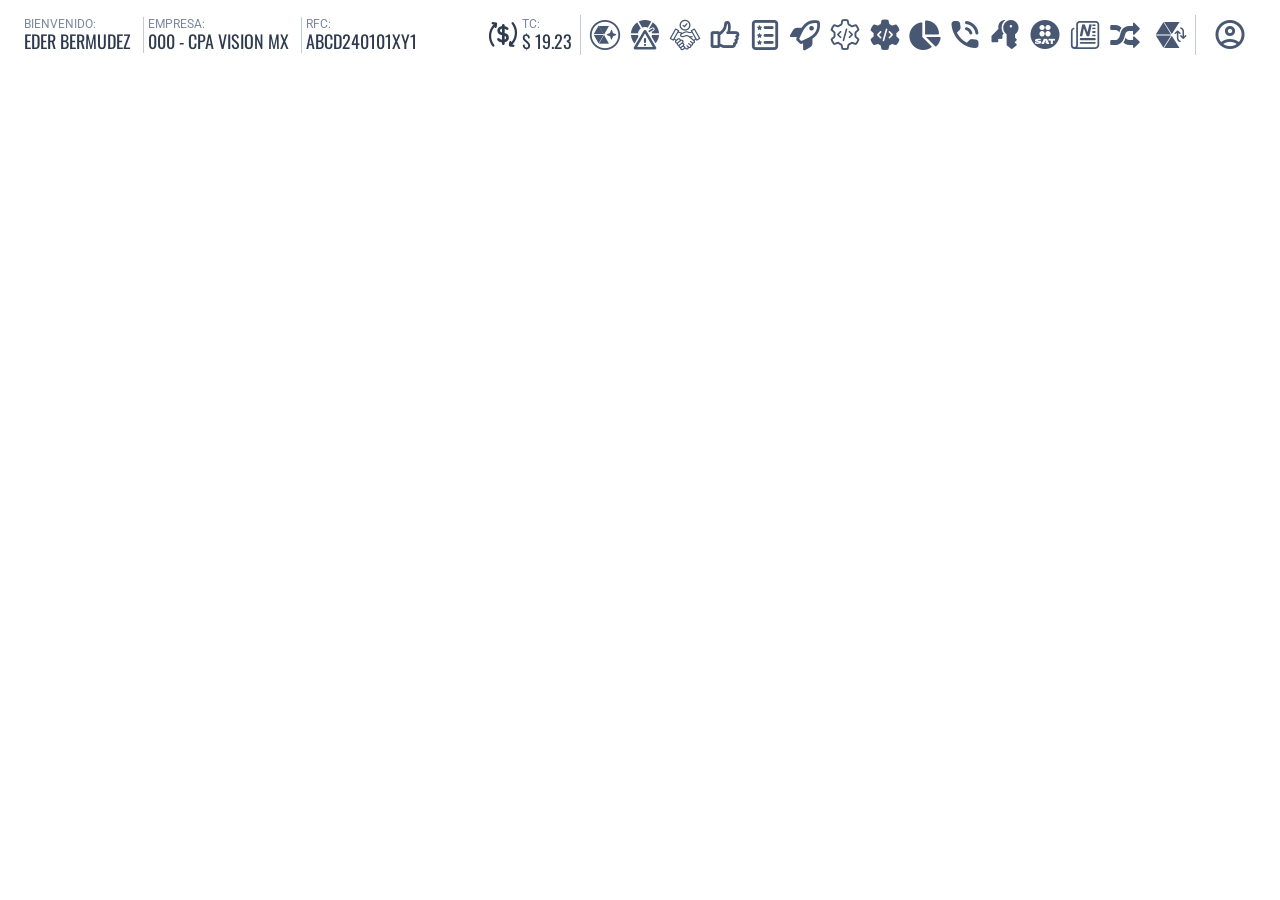
==== index.html @ dc3e8758 "Initial upload (excluding scss and zip)" ====
<!doctype html>
<html lang="es">

<head>
  <meta charset="UTF-8" />
  <meta name="viewport" content="width=device-width, initial-scale=1.0" />
  <meta name="author" content="Nombre del autor" />
  <meta name="copyright" content="CPA Vision" />

  <!-- Google Material Symbols  -->
  <link href="https://fonts.googleapis.com/css2?family=Material+Symbols+Outlined" rel="stylesheet" />

  <!-- CSS Boostrap 5.3.2  -->
  <!-- Version Web -->
  <!-- <link href="https://cdn.jsdelivr.net/npm/bootstrap@5.3.2/dist/css/bootstrap.min.css" rel="stylesheet"
    integrity="sha384-T3c6CoIi6uLrA9TneNEoa7RxnatzjcDSCmG1MXxSR1GAsXEV/Dwwykc2MPK8M2HN" crossorigin="anonymous"> -->
  <!-- Version Servidor -->
  <link href="./libs/bootstrap-5.3.3-dist/css/bootstrap.css" rel="stylesheet" />

  <!--  CPA CSS  -->
  <link href="./cpa-header.css" rel="stylesheet" />

  <title>Ejemplo HEADER</title>
</head>

<body class="mx-4">
  <header class="d-flex justify-content-between align-items-center">
    <div id="header-user" class="d-flex justify-content-start align-items-center">
      <div class="user-div">
        <div class="user-title">BIENVENIDO:</div>
        <div class="user-info">Eder Bermudez</div>
      </div>
      <div class="user-div">
        <div class="user-title">EMPRESA:</div>
        <div class="user-info">000 - CPA VISION MX</div>
      </div>
      <div class="user-div">
        <div class="user-title">RFC:</div>
        <div class="user-info">ABCD240101XY1</div>
      </div>
    </div>
    <div id="header-icons" class="d-flex">
      <div id="iconTipoCambio" class="d-flex align-items-center line-right">
        <i class="cpa-header-tipodecambio"></i>
        <div class="ps-1">
          <div class="user-title">TC:</div>
          <div class="user-info">$ 19.23</div>
        </div>
      </div>
      <button type="button" data-bs-toggle="tooltip" data-bs-placement="bottom" title="CPA IA">
        <i class="cpa-header-ia"></i>
      </button>
      <button type="button" data-bs-toggle="tooltip" data-bs-placement="bottom" title="Ver Tablero de Riesgos">
        <i class="cpa-header-riesgos"></i>
      </button>
      <button type="button" data-bs-toggle="tooltip" data-bs-placement="bottom" title="Ir a onBoarding">
        <i class="cpa-header-onboarding"></i>
      </button>
      <button type="button" data-bs-toggle="tooltip" data-bs-placement="bottom" title="Valorar Funcionalidad">
        <i class="cpa-header-valorar"></i>
      </button>
      <button type="button" data-bs-toggle="tooltip" data-bs-placement="bottom" title="Nueva Funcionalidad">
        <i class="cpa-header-funcionalidades"></i>
      </button>
      <button type="button" data-bs-toggle="tooltip" data-bs-placement="bottom" title="Lista de Funcionalidades">
        <i class="cpa-header-funcionalidesnew"></i>
      </button>
      <button type="button" data-bs-toggle="tooltip" data-bs-placement="bottom" title="Activar Ambiente de Pruebas">
        <i class="cpa-header-devoff"></i>
      </button>
      <button type="button" data-bs-toggle="tooltip" data-bs-placement="bottom" title="Deshactivar Ambiente de Pruebas">
        <i class="cpa-header-devon"></i>
      </button>
      <button type="button" data-bs-toggle="tooltip" data-bs-placement="bottom" title="Ir a Tablero">
        <i class="cpa-header-tablero"></i>
      </button>
      <button type="button" data-bs-toggle="tooltip" data-bs-placement="bottom" title="Atención a Clientes">
        <i class="cpa-header-contacto"></i>
      </button>
      <button type="button" data-bs-toggle="tooltip" data-bs-placement="bottom" title="Estatus FIEL y CIEC">
        <i class="cpa-header-llaves"></i>
      </button>
      <button type="button" data-bs-toggle="tooltip" data-bs-placement="bottom" title="Estatus Servicios del SAT">
        <i class="cpa-header-sat"></i>
      </button>
      <button type="button" data-bs-toggle="tooltip" data-bs-placement="bottom" title="Conoce CPA News">
        <i class="cpa-header-cpanews"></i>
      </button>
      <button type="button" data-bs-toggle="tooltip" data-bs-placement="bottom" title="Cambiar Empresa">
        <i class="cpa-header-cambiarempresa"></i>
      </button>

      <div class="dropdown">
        <button onclick="" class="line-right" type="button" data-bs-toggle="dropdown" aria-expanded="false">
          <i class="cpa-header-cambiarproductos"></i>
        </button>

        <div id="user-cambiarproductos" class="dropdown-menu shadow-sm p-3">
          <div class="row row-cols-3 g-2 m-0">
            <div class="col text-center div-producto prod-active">
              <a href="#" class="dropdown-item p-2 d-flex flex-column align-items-center">
                <img src="productos-cpa/icono-facreview.png" class="img-producto mb-2" alt="FacReview" />
                <span class="nombre-producto text-truncate d-inline-block w-100">FacReview</span>
              </a>
            </div>

            <div class="col text-center div-producto prod-disabled">
              <a href="#" class="dropdown-item p-2 d-flex flex-column align-items-center">
                <img src="productos-cpa/icono-nomreview.png" class="img-producto mb-2" alt="NomReview" />
                <span class="nombre-producto text-truncate d-inline-block w-100">NomReview</span>
              </a>
            </div>

            <div class="col text-center div-producto prod-active">
              <a href="#" class="dropdown-item p-2 d-flex flex-column align-items-center">
                <img src="productos-cpa/icono-respond.png" class="img-producto mb-2" alt="Respond" />
                <span class="nombre-producto text-truncate d-inline-block w-100">Respond</span>
              </a>
            </div>

            <div class="col text-center div-producto prod-active">
              <a href="#" class="dropdown-item p-2 d-flex flex-column align-items-center">
                <img src="productos-cpa/icono-tax.png" class="img-producto mb-2" alt="CPA TAX" />
                <span class="nombre-producto text-truncate d-inline-block w-100">CPA TAX</span>
              </a>
            </div>

            <div class="col text-center div-producto prod-active">
              <a href="#" class="dropdown-item p-2 d-flex flex-column align-items-center">
                <img src="productos-cpa/icono-supply.png" class="img-producto mb-2" alt="CPA Supply" />
                <span class="nombre-producto text-truncate d-inline-block w-100">CPA Supply</span>
              </a>
            </div>

            <div class="col text-center div-producto prod-active">
              <a href="#" class="dropdown-item p-2 d-flex flex-column align-items-center">
                <img src="productos-cpa/icono-bank.png" class="img-producto mb-2" alt="CPA Bank" />
                <span class="nombre-producto text-truncate d-inline-block w-100">CPA Bank</span>
              </a>
            </div>

            <div class="col text-center div-producto prod-active">
              <a href="#" class="dropdown-item p-2 d-flex flex-column align-items-center">
                <img src="productos-cpa/icono-invoice.png" class="img-producto mb-2" alt="CPA Invoice" />
                <span class="nombre-producto text-truncate d-inline-block w-100">CPA Invoice</span>
              </a>
            </div>

            <div class="col text-center div-producto prod-active">
              <a href="#" class="dropdown-item p-2 d-flex flex-column align-items-center">
                <img src="productos-cpa/icono-risk.png" class="img-producto mb-2" alt="CPA Risk" />
                <span class="nombre-producto text-truncate d-inline-block w-100">CPA Risk</span>
              </a>
            </div>

            <div class="col text-center div-producto prod-active">
              <a href="#" class="dropdown-item p-2 d-flex flex-column align-items-center">
                <img src="productos-cpa/icono-travel.png" class="img-producto mb-2" alt="CPA Travel" />
                <span class="nombre-producto text-truncate d-inline-block w-100">CPA Travel</span>
              </a>
            </div>

            <div class="col text-center div-producto prod-active">
              <a href="#" class="dropdown-item p-2 d-flex flex-column align-items-center">
                <img src="productos-cpa/icono-convertion.png" class="img-producto mb-2" alt="CPA Conversion" />
                <span class="nombre-producto text-truncate d-inline-block w-100">CPA Conversion</span>
              </a>
            </div>

            <div class="col text-center div-producto prod-active prod-disabled">
              <a href="#" class="dropdown-item p-2 d-flex flex-column align-items-center">
                <img src="productos-cpa/icono-capital.png" class="img-producto mb-2" alt="CPA Capital" />
                <span class="nombre-producto text-truncate d-inline-block w-100">CPA Capital</span>
              </a>
            </div>

            <div class="col text-center div-producto prod-active prod-disabled">
              <a href="#" class="dropdown-item p-2 d-flex flex-column align-items-center">
                <img src="productos-cpa/icono-inbox.png" class="img-producto mb-2" alt="CPA Inbox" />
                <span class="nombre-producto text-truncate d-inline-block w-100">CPA Inbox</span>
              </a>
            </div>

            <div class="col text-center div-producto prod-active">
              <a href="#" class="dropdown-item p-2 d-flex flex-column align-items-center">
                <img src="productos-cpa/icono-cyt.png" class="img-producto mb-2" alt="CPA Customs & Trade" />
                <span class="nombre-producto text-truncate d-inline-block w-100">CPA Customs & Trade</span>
              </a>
            </div>

            <div class="col text-center div-producto prod-active prod-disabled">
              <a href="#" class="dropdown-item p-2 d-flex flex-column align-items-center">
                <img src="productos-cpa/icono-financials.png" class="img-producto mb-2" alt="CPA Financials" />
                <span class="nombre-producto text-truncate d-inline-block w-100">CPA Financials</span>
              </a>
            </div>

            <div class="col text-center div-producto prod-active">
              <a href="#" class="dropdown-item p-2 d-flex flex-column align-items-center">
                <img src="productos-cpa/icono-repse.png" class="img-producto mb-2" alt="CPA REPSE" />
                <span class="nombre-producto text-truncate d-inline-block w-100">CPA REPSE</span>
              </a>
            </div>

            <div class="col text-center div-producto prod-active">
              <a href="#" class="dropdown-item p-2 d-flex flex-column align-items-center">
                <img src="productos-cpa/icono-link.png" class="img-producto mb-2" alt="CPA Link" />
                <span class="nombre-producto text-truncate d-inline-block w-100">CPA Link</span>
              </a>
            </div>

            <div class="col text-center div-producto prod-active">
              <a href="#" class="dropdown-item p-2 d-flex flex-column align-items-center">
                <img src="productos-cpa/icono-process.png" class="img-producto mb-2" alt="CPA Process" />
                <span class="nombre-producto text-truncate d-inline-block w-100">CPA Process</span>
              </a>
            </div>

            <div class="col text-center div-producto prod-active">
              <a href="#" class="dropdown-item p-2 d-flex flex-column align-items-center">
                <img src="productos-cpa/icono-access.png" class="img-producto mb-2" alt="CPA Access" />
                <span class="nombre-producto text-truncate d-inline-block w-100">CPA Access New</span>
              </a>
            </div>
          </div>
        </div>
      </div>

      <div class="dropdown">
        <button type="button" data-bs-toggle="dropdown" aria-expanded="false">
          <i class="cpa-header-usuario"></i>
        </button>

        <div id="user-menu" class="dropdown-menu shadow-sm">
          <p class="usuario-emp">2062 - GRUPO JUMEX</p>
          <img class="usuario-img my-2 d-block mx-auto" src="./img-clientes/cliente_1.jpg" alt="Logotipo de Empresa" />
          <p class="usuario-nombre">Eder Bermudez</p>
          <p class="usuario-posicion">Gerente de Operaciones</p>
          <p class="usuario-tel">+52 5512 3456</p>
          <p class="usuario-mail">federico.bermudez@cpavs.mx</p>
          <p class="usuario-perfil">Perfil de Administrador</p>
          <ul class="usuario-nav mt-2 mb-0">
            <li>
              <a class="dropdown-item" href="#"><i class="cpa-header-usuario"></i>Mi Perfil</a>
            </li>
            <li>
              <a class="dropdown-item" href="#"><i class="cpa-header-calendario"></i>Calendario</a>
            </li>
            <li>
              <a class="dropdown-item" href="#"><i class="cpa-header-notif"></i>Notificaciones</a>
            </li>
            <li>
              <a class="dropdown-item" href="#"><i class="cpa-header-capacitacion"></i>Capacitaciones</a>
            </li>
            <li>
              <a class="dropdown-item" href="#"><i class="cpa-header-manuales"></i>Manual de Usuario</a>
            </li>
            <li>
              <a class="dropdown-item" href="#"><i class="cpa-header-videos"></i>Videos</a>
            </li>
            <li>
              <a class="dropdown-item" href="#"><i class="cpa-header-ayuda"></i>Ayuda</a>
            </li>
            <li>
              <a class="dropdown-item" href="#"><i class="cpa-header-log"></i>Registros de Actividad</a>
            </li>
            <li>
              <a class="dropdown-item" href="#"><i class="cpa-header-cerrarsesion"></i>Cerrar Sesión</a>
            </li>
          </ul>
          <div class="d-flex mt-2">
            <p class="text-nowrap usuario-ultimo me-2">Ultimo acceso:</p>
            <p class="usuario-acceso">
              02 de agosto de 2024 10:18 hrs a través de Google Chrome
            </p>
          </div>
        </div>
      </div>
    </div>
  </header>
  <!-- FIN HEADER -->

  <!-- JS Bootstrap bundle -->
  <script src="https://cdn.jsdelivr.net/npm/bootstrap@5.3.3/dist/js/bootstrap.bundle.min.js"
    integrity="sha384-YvpcrYf0tY3lHB60NNkmXc5s9fDVZLESaAA55NDzOxhy9GkcIdslK1eN7N6jIeHz" crossorigin="anonymous">
  </script>

  <script>
    // Activar todos los tooltips de la página
    const tooltipTriggerList = document.querySelectorAll('[data-bs-toggle="tooltip"]');
    const tooltipList = [...tooltipTriggerList].map(tooltipTriggerEl => {
      return new bootstrap.Tooltip(tooltipTriggerEl, {
        trigger: 'hover' // <--- Esto evita que se quede pegado al hacer clic
      });
    });
  </script>
</body>

</html>
---- cpa-header.css ----
@charset "UTF-8";
/* DOCUMENTO CSS PRINCIPAL                             */
/* Desarrollado para: CPA VISION                       */
/* Producto: Nuevo Front Productos CPA                 */
/* Autor: Eder Bermudez                                */
/* Fecha: OCTUBRE 2024                                 */
/* Nota: Clases nuevas y modificaci{on de Boostrap 5.3 */
/* * *  MODIFICACION BOOSTRAP 5.3 * * */
/* -- TABLA DE CONTENIDOS ------------------------
*     1. TIPOGRAFIAS
*       1.1 Google Fonts
*       1.2 CPA Social Media Icons
*       1.3 CPA Header Icons
*       1.4 CPA File Extensions Icons
*     2. VARIABLES
*       2.1 Root
*       2.2 SCSS
*     3. PLANTILLA
*       3.1 HTML
*       3.1 Titulos
*     4. TEXTOS
*     5. BOTONES
*     6. FORMULARIO
----------------------------------------------- */
/* #### 1. TIPOGRAFIAS ################ */
/* -------- 1.1 Google Fonts -------- */
/* Roboto y Oswald */
@import url("https://fonts.googleapis.com/css2?family=Oswald:wght@200..700&family=Roboto:ital,wght@0,100;0,300;0,400;0,500;0,700;0,900;1,100;1,300;1,400;1,500;1,700;1,900&display=swap");
/* -------- 1.2 CPA Social Media Icons Font -------- */
/* -------- 1.3 CPA Header Icons -------- */
@import url("./libs/icons-cpa-headers/css/cpa-headers.css");
/* -------- 1.4 CPA File Extensions Icons -------- */
@import url("./libs/icons-cpa-files/css/cpa-files.css");
/* #### 2. VARIABLES ################ */
/* -------- 2.1 Root -------- */
:root {
  --color-primary-primary: #1f4fb2;
  --color-primary-hover: #003491;
  --color-primary-alpha: rgba(31, 79, 178, 0.1);
  --color-primary-50: #e6e9f5;
  --color-primary-100: #c0c9e8;
  --color-primary-200: #97a6d8;
  --color-primary-300: #6c84c8;
  --color-primary-400: #4a69bd;
  --color-primary-600: #1747a8;
  --color-primary-700: #043e9d;
  --color-primary-900: #00237c;
  --color-secondary-secondary: #68768a;
  --color-secondary-hover: #3a424d;
  --color-secondary-alpha: rgba(104, 118, 138, 0.1);
  --color-secondary-50: #edeef0;
  --color-secondary-100: #d1d6db;
  --color-secondary-200: #b3bac4;
  --color-secondary-300: #959fad;
  --color-secondary-400: #7e8a9b;
  --color-secondary-600: #5b6879;
  --color-secondary-700: #4a5463;
  --color-secondary-900: #282e36;
  --color-success-success: #32ae27;
  --color-success-hover: #007c00;
  --color-success-alpha: rgba(50, 174, 39, 0.1);
  --color-success-50: #e7f5e5;
  --color-success-100: #c5e6c0;
  --color-success-200: #9fd698;
  --color-success-300: #76c66d;
  --color-success-400: #56ba4c;
  --color-success-600: #279f1e;
  --color-success-700: #178d10;
  --color-success-900: #005e00;
  --color-danger-danger: #e74d3c;
  --color-danger-hover: #b9352e;
  --color-danger-alpha: rgba(231, 77, 60, 0.1);
  --color-danger-50: #fdebee;
  --color-danger-100: #faced2;
  --color-danger-200: #e79c9b;
  --color-danger-300: #da7775;
  --color-danger-400: #e35a54;
  --color-danger-600: #d8443a;
  --color-danger-700: #c63b34;
  --color-danger-900: #a92d24;
  --color-warning-warning: #f4bc1b;
  --color-warning-hover: #f28d0f;
  --color-warning-alpha: rgba(244, 188, 27, 0.1);
  --color-warning-50: #fff8e1;
  --color-warning-100: #fbeab4;
  --color-warning-200: #f9dd83;
  --color-warning-300: #f7d153;
  --color-warning-400: #f5c630;
  --color-warning-600: #f3af15;
  --color-warning-700: #f39d12;
  --color-warning-900: #f16f0b;
  --color-info-info: #38a6ea;
  --color-info-hover: #2b75b3;
  --color-info-alpha: rgba(56, 166, 234, 0.1);
  --color-info-50: #e2f5fd;
  --color-info-100: #b6e4fa;
  --color-info-200: #87d2f6;
  --color-info-300: #5dc0f0;
  --color-info-400: #45b3ee;
  --color-info-600: #3498db;
  --color-info-700: #2f85c7;
  --color-info-900: #235590;
  --color-dark-alpha: rgba(53, 62, 78, 0.1);
  --color-dark-50: #ebedf6;
  --color-dark-100: #cdd4e0;
  --color-dark-200: #afb7c7;
  --color-dark-300: #909baf;
  --color-dark-400: #7a859c;
  --color-dark-500: #63718b;
  --color-dark-600: #56637a;
  --color-dark-700: #455064;
  --color-dark-800: #353e4e;
  --color-dark-900: #232a37;
  --color-ligth-alpha: rgba(244, 245, 248, 0.1);
  --color-ligth-50: #f9fafd;
  --color-ligth-100: #f4f5f8;
  --color-ligth-200: #edeef1;
  --color-ligth-300: #dfe0e3;
  --color-ligth-400: #bcbdc0;
  --color-ligth-500: #9d9ea1;
  --color-ligth-600: #747578;
  --color-ligth-700: #606164;
  --color-ligth-800: #414244;
  --color-ligth-900: #202123;
  --color-shadow-05: rgba(0, 0, 0, 0.05);
  --color-shadow-10: rgba(0, 0, 0, 0.1);
  --color-shadow-20: rgba(0, 0, 0, 0.2);
  --color-shadow-30: rgba(0, 0, 0, 0.3);
  --color-shadow-40: rgba(0, 0, 0, 0.4);
  --color-shadow-50: rgba(0, 0, 0, 0.5);
  --color-shadow-60: rgba(0, 0, 0, 0.6);
  --color-shadow-70: rgba(0, 0, 0, 0.7);
  --color-shadow-90: rgba(0, 0, 0, 0.9);
  --color-estatus-correcto: #84cc16;
  --color-estatus-error: #dc2626;
  --color-estatus-entregado: #2563eb;
  --color-estatus-pendiente: #06b6d4;
  --color-estatus-procesando: #f97316;
  --color-estatus-calificar: #f59e0b;
  --color-estatus-correcto-100: #d9f99d;
  --color-estatus-correcto-200: #bef264;
  --color-estatus-correcto-400: #4d7c0f;
  --color-estatus-error-100: #fecaca;
  --color-estatus-error-200: #f87171;
  --color-estatus-error-400: #991b1b;
  --color-estatus-entregado-100: #bfdbfe;
  --color-estatus-entregado-200: #60a5fa;
  --color-estatus-entregado-400: #1e40af;
  --color-estatus-pendiente-100: #a5f3fc;
  --color-estatus-pendiente-200: #22d3ee;
  --color-estatus-pendiente-400: #0891b2;
  --color-estatus-procesando-100: #ffedd5;
  --color-estatus-procesando-200: #fdba74;
  --color-estatus-procesando-400: #c2410c;
  --color-estatus-calificar-100: #fef3c7;
  --color-estatus-calificar-200: #fbbf24;
  --color-estatus-calificar-400: #d97706;
  --color-elementos-white: #ffffff;
  --color-elementos-025: #f4f5fa;
  --color-elementos-100: #c3cbd8;
  --color-elementos-50: #e7e9f3;
  --color-elementos-200: #9fa8b9;
  --color-elementos-400: #626f86;
  --color-elementos-500: #495872;
  --color-elementos-600: #3d4c63;
  --color-elementos-800: #1f2939;
  --color-elementos-300: #7b879c;
  --color-elementos-700: #2e3a4e;
  --color-elementos-900: #0e1623;
  --color-elementos-1000: #080d15;
  --bs-body-font-family:
    "Roboto", system-ui, -apple-system, "Segoe UI", "Helvetica Neue", "Noto Sans", "Liberation Sans", Arial, sans-serif;
  --cpa-font-titles: "Oswald", "Franklin Gothic Medium", "Arial Narrow", Arial, sans-serif;
  --cpa-icon-header: "cpa-icons";
  --cpa-icon-files: "cpa-files";
  --cpa-font-normal: 14px;
  --cpa-font-small: 12px;
  --cpa-font-xsmall: 9px;
  --bs-gutter-x: 16px;
  --bs-gutter-y: 16px;
}

/* --------  2.2 SCSS -------- */
/* #### 2. PLANTILLA ################ */
/* --------  3.1 HTML -------- */
*,
*::before,
*::after {
  box-sizing: border-box;
}

html {
  font-family: sans-serif;
  line-height: 1.2;
  font-size: 16px;
  -webkit-text-size-adjust: 100%;
  -webkit-tap-highlight-color: rgba(0, 0, 0, 0);
}

body {
  margin: 0;
  background-color: white;
  font-family: var(--bs-body-font-family);
  font-size: var(--cpa-font-normal);
  font-weight: 400;
  line-height: 1.2;
  color: var(--color-elementos-900);
  text-align: left;
}

.container {
  --bs-gutter-x: 16px;
  --bs-gutter-y: 16px;
}

.wrapper {
  height: 100%;
  width: 100%;
}

/* --------  3.2 Titulos -------- */
h1 {
  color: var(--color-elementos-900);
  font-family: var(--cpa-font-titles);
  font-size: 1.75rem;
  font-weight: 500;
  font-style: normal;
  line-height: 1 !important;
  text-transform: uppercase;
}

header {
  height: 70px;
  padding-top: 10px 0;
}
header .user-div {
  padding-left: calc(var(--bs-gutter-x) * 0.25);
  padding-right: calc(var(--bs-gutter-x) * 0.75);
  border-left: 1px solid var(--color-elementos-100);
}
header .user-div:first-child {
  padding-left: 0;
  border-left: 0;
}
header .user-title {
  color: var(--color-elementos-300);
  font-size: var(--cpa-font-small);
  text-transform: uppercase;
}
header .user-info {
  color: var(--color-elementos-700);
  font-family: var(--cpa-font-titles);
  font-size: 1.125rem;
  text-transform: uppercase;
}

#header-icons > * {
  padding-left: calc(var(--bs-gutter-x) * 0.25);
  padding-right: calc(var(--bs-gutter-x) * 0.25);
}
#header-icons button {
  background-color: transparent;
  border: 0;
  cursor: pointer;
  position: relative;
  outline: none;
}
#header-icons button i {
  font-size: 32px;
  transition: all 0.5s;
  color: var(--color-elementos-500);
  transition: all 0.4s cubic-bezier(0.175, 0.885, 0.32, 1.275);
  display: inline-block;
}
#header-icons button::after {
  content: "";
  position: absolute;
  bottom: 5px;
  left: 50%;
  transform: translateX(-50%) scale(0);
  width: 30px;
  height: 4px;
  background: radial-gradient(ellipse at center, rgba(0, 0, 0, 0.5) 0%, transparent 80%);
  border-radius: 50%;
  transition: all 0.4s ease;
  opacity: 0;
}
#header-icons button:hover i {
  color: var(--color-elementos-900);
  transform: translateY(-8px);
}
#header-icons button:hover::after {
  opacity: 1;
  transform: translateX(-50%) scale(1);
}
#header-icons button:active i {
  transform: translateY(-2px) scale(0.9);
  transition: all 0.1s;
}
#header-icons #iconTipoCambio i {
  font-size: 30px;
  color: var(--color-elementos-700);
}
#header-icons .line-right {
  margin-right: calc(var(--bs-gutter-x) * 0.25);
  padding-right: calc(var(--bs-gutter-x) * 0.5);
  border-right: 1px solid var(--color-elementos-100);
}

#user-menu {
  --userMenu-font-size: var(--cpa-font-small);
  width: 260px;
  background-color: var(--color-elementos-white);
  padding: calc(var(--bs-gutter-y) * 1) calc(var(--bs-gutter-x) * 1);
  border: 1px solid var(--color-elementos-100);
  text-align: center;
}
#user-menu img.usuario-img {
  width: 90px;
  height: 90px;
  border: 1px solid var(--color-elementos-100);
  border-radius: 50%;
  object-fit: cover;
}
#user-menu p {
  margin-bottom: 0.125rem;
  color: var(--color-elementos-500);
  font-size: var(--userMenu-font-size);
}
#user-menu p.usuario-emp {
  font-weight: 600;
  text-transform: uppercase;
}
#user-menu p.usuario-nombre {
  color: var(--color-elementos-900);
  font-weight: 500;
  font-size: var(--userMenu-font-size);
}
#user-menu .usuario-perfil {
  color: var(--color-primary-primary);
  font-weight: 400;
}
#user-menu .usuario-nav {
  list-style: none;
  text-align: left;
  padding: 0;
  border-top: 1px solid var(--color-elementos-100);
}
#user-menu .usuario-nav .dropdown-item {
  padding: 0 calc(var(--bs-gutter-x) * 0.5);
  height: 28px;
  display: flex;
  align-items: center;
  font-size: var(--userMenu-font-size);
  color: var(--color-elementos-700);
  border-bottom: 1px solid var(--color-elementos-100);
  background-repeat: no-repeat;
  background-size: 0 100%;
  background-position: 0 111%;
  transition: all 0.3s ease;
}
#user-menu .usuario-nav .dropdown-item:hover {
  background-image: linear-gradient(to bottom, var(--color-dark-100) 0%, var(--color-dark-100) 100%);
  background-size: 100% 100%;
}
#user-menu .usuario-nav .dropdown-item i {
  padding-right: calc(var(--bs-gutter-x) * 0.5);
  font-size: var(--userMenu-font-size);
}
#user-menu .usuario-nav .dropdown-item {
  padding: 0 calc(var(--bs-gutter-x) * 0.5);
  height: 28px;
  display: flex;
  align-items: center;
  font-size: var(--userMenu-font-size);
  color: var(--color-elementos-700);
  border-bottom: 1px solid var(--color-elementos-100);
  background-image: linear-gradient(to bottom, var(--color-dark-100), var(--color-dark-100));
  background-repeat: no-repeat;
  background-size: 0% 100%;
  background-position: left bottom;
  transition: background-size 0.3s ease, color 0.3s ease;
}
#user-menu .usuario-nav .dropdown-item:hover {
  background-size: 100% 100%;
  color: var(--color-elementos-900);
}
#user-menu .usuario-nav .dropdown-item i {
  padding-right: calc(var(--bs-gutter-x) * 0.5);
  font-size: var(--userMenu-font-size);
}
#user-menu .usuario-ultimo {
  font-style: italic;
}
#user-menu .usuario-acceso {
  text-align: left;
}

#user-cambiarproductos {
  width: 320px;
  background-color: var(--color-elementos-white);
  padding: 0.5rem !important;
  border: 1px solid var(--color-elementos-100);
  text-align: center;
}
#user-cambiarproductos .div-producto {
  margin: 0;
}
#user-cambiarproductos .div-producto .dropdown-item {
  border-radius: 6px;
  background-image: radial-gradient(circle, var(--color-dark-100) 0%, var(--color-dark-100) 100%);
  background-repeat: no-repeat;
  background-position: center;
  background-size: 0% 0%;
  transition: background-size 0.5s ease-out, color 0.3s ease;
}
#user-cambiarproductos .div-producto .dropdown-item:hover, #user-cambiarproductos .div-producto .dropdown-item:focus {
  background-size: 150% 150%;
  color: var(--color-elementos-900);
}
#user-cambiarproductos .div-producto .dropdown-item:hover .img-producto, #user-cambiarproductos .div-producto .dropdown-item:focus .img-producto {
  transform: scale(1.18);
}
#user-cambiarproductos .div-producto .dropdown-item:hover .nombre-producto, #user-cambiarproductos .div-producto .dropdown-item:focus .nombre-producto {
  color: var(--color-elementos-800);
}
#user-cambiarproductos .div-producto .img-producto {
  width: 34px;
  height: 34px;
  transition: transform 0.3s ease, filter 0.3s ease;
  object-fit: contain;
}
#user-cambiarproductos .div-producto .nombre-producto {
  font-size: var(--cpa-font-small);
  font-weight: 600;
  color: var(--color-elementos-500);
  transition: all 0.3s ease;
}
#user-cambiarproductos .div-producto.prod-disabled {
  pointer-events: none;
}
#user-cambiarproductos .div-producto.prod-disabled .img-producto {
  filter: grayscale(100%);
  opacity: 0.5;
}
#user-cambiarproductos .div-producto.prod-disabled .nombre-producto {
  color: var(--color-elementos-300);
}

.logoCPA img {
  height: 50px;
  width: auto;
}

/* ----  Acordeón Seleccionar empresa --- */
#select-empresa #filtros-empresa .form-control,
#select-empresa #filtros-empresa .form-select {
  font-size: var(--cpa-font-normal);
  color: var(--color-elementos-700);
  background-color: var(--color-elementos-white);
  font-weight: 400;
  height: 38px;
  border: 1px solid var(--color-elementos-100);
  border-radius: 1.25rem;
  padding: calc(var(--bs-gutter-x) * 0.25) calc(var(--bs-gutter-x) * 0.5);
  display: flex;
  align-items: center;
}
#select-empresa #filtros-empresa .form-control {
  border-right: 0;
  border-top-right-radius: 0;
  border-bottom-right-radius: 0;
}
#select-empresa #filtros-empresa .input-group-text {
  color: var(--color-primary-400);
  background-color: var(--color-elementos-white);
  border: 1px solid var(--color-elementos-100);
  border-radius: 0 1.25rem 1.25rem 0;
  border-left: 0;
  display: flex;
  align-items: center;
}
#select-empresa #filtros-empresa .label {
  font-size: var(--cpa-font-small);
  display: flex;
}
#select-empresa #filtros-empresa #btnExpandirTodo,
#select-empresa #filtros-empresa #btnContraerTodo {
  padding: calc(var(--bs-gutter-x) * 0.25) calc(var(--bs-gutter-x) * 0.25);
  font-size: 1.2rem;
}
#select-empresa #contenedorGrupos .accordion-item {
  border: 1px solid var(--color-elementos-100);
  border-radius: 7px;
}
#select-empresa #contenedorGrupos .accordion-item .accordion-button {
  background-color: var(--color-elementos-900);
  color: var(--color-elementos-50);
  font-weight: 500;
  padding: 10px 15px;
}
#select-empresa #contenedorGrupos .accordion-item .accordion-button::after {
  display: none !important;
}
#select-empresa #contenedorGrupos .accordion-item .accordion-button:not(.collapsed) {
  box-shadow: none;
}
#select-empresa #contenedorGrupos .accordion-item .accordion-button .icon-state {
  font-size: 24px;
  color: var(--color-elementos-50);
  display: inline-block;
  transition: transform 0.3s ease;
}
#select-empresa #contenedorGrupos .accordion-item .accordion-button:not(.collapsed) .icon-state {
  transform: rotate(-180deg);
}
#select-empresa #contenedorGrupos .accordion-item .accordion-header {
  background-color: var(--color-elementos-800);
  color: var(--color-elementos-50);
}
#select-empresa #contenedorGrupos .accordion-item .accordion-header .accordion-title {
  font-weight: 500;
  color: var(--color-elementos-50);
  margin-top: 0.125rem;
  line-height: 1;
  width: 100%;
}
#select-empresa #contenedorGrupos .accordion-item .badge-count {
  background-color: var(--color-elementos-50);
  color: var(--color-elementos-800);
  font-weight: 500;
  border-radius: 1.25rem;
  padding: 2px 12px;
  min-width: 50px;
  text-align: right;
}
#select-empresa #contenedorGrupos .accordion-item .group-menu-link {
  display: inline-flex;
  align-items: center;
  text-decoration: none;
  padding: 0.5rem 0.875rem;
  color: var(--color-elementos-100);
  border-left: 1px solid var(--color-elementos-100);
}
#select-empresa #contenedorGrupos .accordion-item .group-menu-link span {
  display: inline-block;
  font-size: var(--cpa-font-normal);
  padding-top: 4px;
  transition: transform 0.4s cubic-bezier(0.175, 0.885, 0.32, 1.275), color 0.3s ease;
}
#select-empresa #contenedorGrupos .accordion-item .group-menu-link:hover {
  color: var(--color-elementos-white);
}
#select-empresa #contenedorGrupos .accordion-item .group-menu-link:hover span {
  transform: translateY(-4px);
}
#select-empresa #contenedorGrupos .accordion-item .group-menu-link:active span {
  transform: translateY(-1px);
}
#select-empresa #contenedorGrupos .accordion-body {
  padding: calc(var(--bs-gutter-y) * 0.5) var(--bs-gutter-x);
}
#select-empresa #contenedorGrupos .table {
  --bs-table-hover-color: var(--color-elementos-700);
  --bs-table-hover-bg: var(--color-elementos-50);
}
#select-empresa #contenedorGrupos .table thead th {
  font-size: 0.6875rem;
  text-transform: uppercase;
  color: var(--color-elementos-700);
  border-bottom: 1px solid var(--color-elementos-300);
  font-family: var(--cpa-font-titles);
  font-weight: 500;
  padding: 0.25rem 0.5rem;
}
#select-empresa #contenedorGrupos .table tbody tr td {
  font-size: var(--cpa-font-normal);
  color: var(--color-elementos-900);
  vertical-align: middle;
  padding: 0.625rem 0.5rem 0.5rem 0.5rem;
}
#select-empresa #contenedorGrupos .table .empresa-row {
  cursor: pointer;
}/*# sourceMappingURL=cpa-header.css.map */
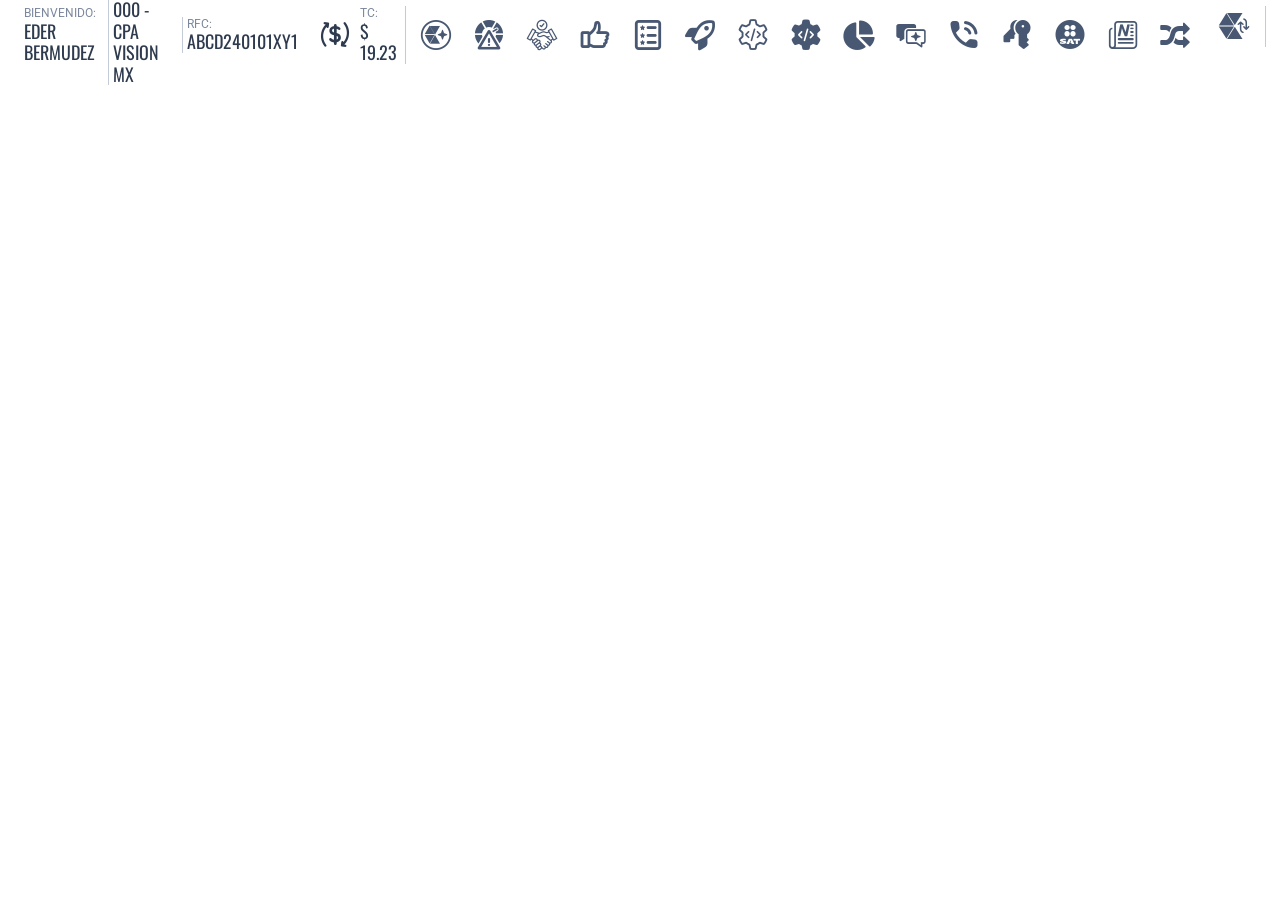
==== commit 2dcebbfb: "Actualizacion icono Requerimientos" ====
--- a/index.html
+++ b/index.html
@@ -1,299 +1,302 @@
-<!doctype html>
-<html lang="es">
-
-<head>
-  <meta charset="UTF-8" />
-  <meta name="viewport" content="width=device-width, initial-scale=1.0" />
-  <meta name="author" content="Nombre del autor" />
-  <meta name="copyright" content="CPA Vision" />
-
-  <!-- Google Material Symbols  -->
-  <link href="https://fonts.googleapis.com/css2?family=Material+Symbols+Outlined" rel="stylesheet" />
-
-  <!-- CSS Boostrap 5.3.2  -->
-  <!-- Version Web -->
-  <!-- <link href="https://cdn.jsdelivr.net/npm/bootstrap@5.3.2/dist/css/bootstrap.min.css" rel="stylesheet"
-    integrity="sha384-T3c6CoIi6uLrA9TneNEoa7RxnatzjcDSCmG1MXxSR1GAsXEV/Dwwykc2MPK8M2HN" crossorigin="anonymous"> -->
-  <!-- Version Servidor -->
-  <link href="./libs/bootstrap-5.3.3-dist/css/bootstrap.css" rel="stylesheet" />
-
-  <!--  CPA CSS  -->
-  <link href="./cpa-header.css" rel="stylesheet" />
-
-  <title>Ejemplo HEADER</title>
-</head>
-
-<body class="mx-4">
-  <header class="d-flex justify-content-between align-items-center">
-    <div id="header-user" class="d-flex justify-content-start align-items-center">
-      <div class="user-div">
-        <div class="user-title">BIENVENIDO:</div>
-        <div class="user-info">Eder Bermudez</div>
-      </div>
-      <div class="user-div">
-        <div class="user-title">EMPRESA:</div>
-        <div class="user-info">000 - CPA VISION MX</div>
-      </div>
-      <div class="user-div">
-        <div class="user-title">RFC:</div>
-        <div class="user-info">ABCD240101XY1</div>
-      </div>
-    </div>
-    <div id="header-icons" class="d-flex">
-      <div id="iconTipoCambio" class="d-flex align-items-center line-right">
-        <i class="cpa-header-tipodecambio"></i>
-        <div class="ps-1">
-          <div class="user-title">TC:</div>
-          <div class="user-info">$ 19.23</div>
-        </div>
-      </div>
-      <button type="button" data-bs-toggle="tooltip" data-bs-placement="bottom" title="CPA IA">
-        <i class="cpa-header-ia"></i>
-      </button>
-      <button type="button" data-bs-toggle="tooltip" data-bs-placement="bottom" title="Ver Tablero de Riesgos">
-        <i class="cpa-header-riesgos"></i>
-      </button>
-      <button type="button" data-bs-toggle="tooltip" data-bs-placement="bottom" title="Ir a onBoarding">
-        <i class="cpa-header-onboarding"></i>
-      </button>
-      <button type="button" data-bs-toggle="tooltip" data-bs-placement="bottom" title="Valorar Funcionalidad">
-        <i class="cpa-header-valorar"></i>
-      </button>
-      <button type="button" data-bs-toggle="tooltip" data-bs-placement="bottom" title="Nueva Funcionalidad">
-        <i class="cpa-header-funcionalidades"></i>
-      </button>
-      <button type="button" data-bs-toggle="tooltip" data-bs-placement="bottom" title="Lista de Funcionalidades">
-        <i class="cpa-header-funcionalidesnew"></i>
-      </button>
-      <button type="button" data-bs-toggle="tooltip" data-bs-placement="bottom" title="Activar Ambiente de Pruebas">
-        <i class="cpa-header-devoff"></i>
-      </button>
-      <button type="button" data-bs-toggle="tooltip" data-bs-placement="bottom" title="Deshactivar Ambiente de Pruebas">
-        <i class="cpa-header-devon"></i>
-      </button>
-      <button type="button" data-bs-toggle="tooltip" data-bs-placement="bottom" title="Ir a Tablero">
-        <i class="cpa-header-tablero"></i>
-      </button>
-      <button type="button" data-bs-toggle="tooltip" data-bs-placement="bottom" title="Atención a Clientes">
-        <i class="cpa-header-contacto"></i>
-      </button>
-      <button type="button" data-bs-toggle="tooltip" data-bs-placement="bottom" title="Estatus FIEL y CIEC">
-        <i class="cpa-header-llaves"></i>
-      </button>
-      <button type="button" data-bs-toggle="tooltip" data-bs-placement="bottom" title="Estatus Servicios del SAT">
-        <i class="cpa-header-sat"></i>
-      </button>
-      <button type="button" data-bs-toggle="tooltip" data-bs-placement="bottom" title="Conoce CPA News">
-        <i class="cpa-header-cpanews"></i>
-      </button>
-      <button type="button" data-bs-toggle="tooltip" data-bs-placement="bottom" title="Cambiar Empresa">
-        <i class="cpa-header-cambiarempresa"></i>
-      </button>
-
-      <div class="dropdown">
-        <button onclick="" class="line-right" type="button" data-bs-toggle="dropdown" aria-expanded="false">
-          <i class="cpa-header-cambiarproductos"></i>
-        </button>
-
-        <div id="user-cambiarproductos" class="dropdown-menu shadow-sm p-3">
-          <div class="row row-cols-3 g-2 m-0">
-            <div class="col text-center div-producto prod-active">
-              <a href="#" class="dropdown-item p-2 d-flex flex-column align-items-center">
-                <img src="productos-cpa/icono-facreview.png" class="img-producto mb-2" alt="FacReview" />
-                <span class="nombre-producto text-truncate d-inline-block w-100">FacReview</span>
-              </a>
-            </div>
-
-            <div class="col text-center div-producto prod-disabled">
-              <a href="#" class="dropdown-item p-2 d-flex flex-column align-items-center">
-                <img src="productos-cpa/icono-nomreview.png" class="img-producto mb-2" alt="NomReview" />
-                <span class="nombre-producto text-truncate d-inline-block w-100">NomReview</span>
-              </a>
-            </div>
-
-            <div class="col text-center div-producto prod-active">
-              <a href="#" class="dropdown-item p-2 d-flex flex-column align-items-center">
-                <img src="productos-cpa/icono-respond.png" class="img-producto mb-2" alt="Respond" />
-                <span class="nombre-producto text-truncate d-inline-block w-100">Respond</span>
-              </a>
-            </div>
-
-            <div class="col text-center div-producto prod-active">
-              <a href="#" class="dropdown-item p-2 d-flex flex-column align-items-center">
-                <img src="productos-cpa/icono-tax.png" class="img-producto mb-2" alt="CPA TAX" />
-                <span class="nombre-producto text-truncate d-inline-block w-100">CPA TAX</span>
-              </a>
-            </div>
-
-            <div class="col text-center div-producto prod-active">
-              <a href="#" class="dropdown-item p-2 d-flex flex-column align-items-center">
-                <img src="productos-cpa/icono-supply.png" class="img-producto mb-2" alt="CPA Supply" />
-                <span class="nombre-producto text-truncate d-inline-block w-100">CPA Supply</span>
-              </a>
-            </div>
-
-            <div class="col text-center div-producto prod-active">
-              <a href="#" class="dropdown-item p-2 d-flex flex-column align-items-center">
-                <img src="productos-cpa/icono-bank.png" class="img-producto mb-2" alt="CPA Bank" />
-                <span class="nombre-producto text-truncate d-inline-block w-100">CPA Bank</span>
-              </a>
-            </div>
-
-            <div class="col text-center div-producto prod-active">
-              <a href="#" class="dropdown-item p-2 d-flex flex-column align-items-center">
-                <img src="productos-cpa/icono-invoice.png" class="img-producto mb-2" alt="CPA Invoice" />
-                <span class="nombre-producto text-truncate d-inline-block w-100">CPA Invoice</span>
-              </a>
-            </div>
-
-            <div class="col text-center div-producto prod-active">
-              <a href="#" class="dropdown-item p-2 d-flex flex-column align-items-center">
-                <img src="productos-cpa/icono-risk.png" class="img-producto mb-2" alt="CPA Risk" />
-                <span class="nombre-producto text-truncate d-inline-block w-100">CPA Risk</span>
-              </a>
-            </div>
-
-            <div class="col text-center div-producto prod-active">
-              <a href="#" class="dropdown-item p-2 d-flex flex-column align-items-center">
-                <img src="productos-cpa/icono-travel.png" class="img-producto mb-2" alt="CPA Travel" />
-                <span class="nombre-producto text-truncate d-inline-block w-100">CPA Travel</span>
-              </a>
-            </div>
-
-            <div class="col text-center div-producto prod-active">
-              <a href="#" class="dropdown-item p-2 d-flex flex-column align-items-center">
-                <img src="productos-cpa/icono-convertion.png" class="img-producto mb-2" alt="CPA Conversion" />
-                <span class="nombre-producto text-truncate d-inline-block w-100">CPA Conversion</span>
-              </a>
-            </div>
-
-            <div class="col text-center div-producto prod-active prod-disabled">
-              <a href="#" class="dropdown-item p-2 d-flex flex-column align-items-center">
-                <img src="productos-cpa/icono-capital.png" class="img-producto mb-2" alt="CPA Capital" />
-                <span class="nombre-producto text-truncate d-inline-block w-100">CPA Capital</span>
-              </a>
-            </div>
-
-            <div class="col text-center div-producto prod-active prod-disabled">
-              <a href="#" class="dropdown-item p-2 d-flex flex-column align-items-center">
-                <img src="productos-cpa/icono-inbox.png" class="img-producto mb-2" alt="CPA Inbox" />
-                <span class="nombre-producto text-truncate d-inline-block w-100">CPA Inbox</span>
-              </a>
-            </div>
-
-            <div class="col text-center div-producto prod-active">
-              <a href="#" class="dropdown-item p-2 d-flex flex-column align-items-center">
-                <img src="productos-cpa/icono-cyt.png" class="img-producto mb-2" alt="CPA Customs & Trade" />
-                <span class="nombre-producto text-truncate d-inline-block w-100">CPA Customs & Trade</span>
-              </a>
-            </div>
-
-            <div class="col text-center div-producto prod-active prod-disabled">
-              <a href="#" class="dropdown-item p-2 d-flex flex-column align-items-center">
-                <img src="productos-cpa/icono-financials.png" class="img-producto mb-2" alt="CPA Financials" />
-                <span class="nombre-producto text-truncate d-inline-block w-100">CPA Financials</span>
-              </a>
-            </div>
-
-            <div class="col text-center div-producto prod-active">
-              <a href="#" class="dropdown-item p-2 d-flex flex-column align-items-center">
-                <img src="productos-cpa/icono-repse.png" class="img-producto mb-2" alt="CPA REPSE" />
-                <span class="nombre-producto text-truncate d-inline-block w-100">CPA REPSE</span>
-              </a>
-            </div>
-
-            <div class="col text-center div-producto prod-active">
-              <a href="#" class="dropdown-item p-2 d-flex flex-column align-items-center">
-                <img src="productos-cpa/icono-link.png" class="img-producto mb-2" alt="CPA Link" />
-                <span class="nombre-producto text-truncate d-inline-block w-100">CPA Link</span>
-              </a>
-            </div>
-
-            <div class="col text-center div-producto prod-active">
-              <a href="#" class="dropdown-item p-2 d-flex flex-column align-items-center">
-                <img src="productos-cpa/icono-process.png" class="img-producto mb-2" alt="CPA Process" />
-                <span class="nombre-producto text-truncate d-inline-block w-100">CPA Process</span>
-              </a>
-            </div>
-
-            <div class="col text-center div-producto prod-active">
-              <a href="#" class="dropdown-item p-2 d-flex flex-column align-items-center">
-                <img src="productos-cpa/icono-access.png" class="img-producto mb-2" alt="CPA Access" />
-                <span class="nombre-producto text-truncate d-inline-block w-100">CPA Access New</span>
-              </a>
-            </div>
-          </div>
-        </div>
-      </div>
-
-      <div class="dropdown">
-        <button type="button" data-bs-toggle="dropdown" aria-expanded="false">
-          <i class="cpa-header-usuario"></i>
-        </button>
-
-        <div id="user-menu" class="dropdown-menu shadow-sm">
-          <p class="usuario-emp">2062 - GRUPO JUMEX</p>
-          <img class="usuario-img my-2 d-block mx-auto" src="./img-clientes/cliente_1.jpg" alt="Logotipo de Empresa" />
-          <p class="usuario-nombre">Eder Bermudez</p>
-          <p class="usuario-posicion">Gerente de Operaciones</p>
-          <p class="usuario-tel">+52 5512 3456</p>
-          <p class="usuario-mail">federico.bermudez@cpavs.mx</p>
-          <p class="usuario-perfil">Perfil de Administrador</p>
-          <ul class="usuario-nav mt-2 mb-0">
-            <li>
-              <a class="dropdown-item" href="#"><i class="cpa-header-usuario"></i>Mi Perfil</a>
-            </li>
-            <li>
-              <a class="dropdown-item" href="#"><i class="cpa-header-calendario"></i>Calendario</a>
-            </li>
-            <li>
-              <a class="dropdown-item" href="#"><i class="cpa-header-notif"></i>Notificaciones</a>
-            </li>
-            <li>
-              <a class="dropdown-item" href="#"><i class="cpa-header-capacitacion"></i>Capacitaciones</a>
-            </li>
-            <li>
-              <a class="dropdown-item" href="#"><i class="cpa-header-manuales"></i>Manual de Usuario</a>
-            </li>
-            <li>
-              <a class="dropdown-item" href="#"><i class="cpa-header-videos"></i>Videos</a>
-            </li>
-            <li>
-              <a class="dropdown-item" href="#"><i class="cpa-header-ayuda"></i>Ayuda</a>
-            </li>
-            <li>
-              <a class="dropdown-item" href="#"><i class="cpa-header-log"></i>Registros de Actividad</a>
-            </li>
-            <li>
-              <a class="dropdown-item" href="#"><i class="cpa-header-cerrarsesion"></i>Cerrar Sesión</a>
-            </li>
-          </ul>
-          <div class="d-flex mt-2">
-            <p class="text-nowrap usuario-ultimo me-2">Ultimo acceso:</p>
-            <p class="usuario-acceso">
-              02 de agosto de 2024 10:18 hrs a través de Google Chrome
-            </p>
-          </div>
-        </div>
-      </div>
-    </div>
-  </header>
-  <!-- FIN HEADER -->
-
-  <!-- JS Bootstrap bundle -->
-  <script src="https://cdn.jsdelivr.net/npm/bootstrap@5.3.3/dist/js/bootstrap.bundle.min.js"
-    integrity="sha384-YvpcrYf0tY3lHB60NNkmXc5s9fDVZLESaAA55NDzOxhy9GkcIdslK1eN7N6jIeHz" crossorigin="anonymous">
-  </script>
-
-  <script>
-    // Activar todos los tooltips de la página
-    const tooltipTriggerList = document.querySelectorAll('[data-bs-toggle="tooltip"]');
-    const tooltipList = [...tooltipTriggerList].map(tooltipTriggerEl => {
-      return new bootstrap.Tooltip(tooltipTriggerEl, {
-        trigger: 'hover' // <--- Esto evita que se quede pegado al hacer clic
-      });
-    });
-  </script>
-</body>
-
+<!doctype html>
+<html lang="es">
+
+<head>
+  <meta charset="UTF-8" />
+  <meta name="viewport" content="width=device-width, initial-scale=1.0" />
+  <meta name="author" content="Nombre del autor" />
+  <meta name="copyright" content="CPA Vision" />
+
+  <!-- Google Material Symbols  -->
+  <link href="https://fonts.googleapis.com/css2?family=Material+Symbols+Outlined" rel="stylesheet" />
+
+  <!-- CSS Boostrap 5.3.2  -->
+  <!-- Version Web -->
+  <!-- <link href="https://cdn.jsdelivr.net/npm/bootstrap@5.3.2/dist/css/bootstrap.min.css" rel="stylesheet"
+    integrity="sha384-T3c6CoIi6uLrA9TneNEoa7RxnatzjcDSCmG1MXxSR1GAsXEV/Dwwykc2MPK8M2HN" crossorigin="anonymous"> -->
+  <!-- Version Servidor -->
+  <link href="./libs/bootstrap-5.3.3-dist/css/bootstrap.css" rel="stylesheet" />
+
+  <!--  CPA CSS  -->
+  <link href="./cpa-header.css" rel="stylesheet" />
+
+  <title>Ejemplo HEADER</title>
+</head>
+
+<body class="mx-4">
+  <header class="d-flex justify-content-between align-items-center">
+    <div id="header-user" class="d-flex justify-content-start align-items-center">
+      <div class="user-div">
+        <div class="user-title">BIENVENIDO:</div>
+        <div class="user-info">Eder Bermudez</div>
+      </div>
+      <div class="user-div">
+        <div class="user-title">EMPRESA:</div>
+        <div class="user-info">000 - CPA VISION MX</div>
+      </div>
+      <div class="user-div">
+        <div class="user-title">RFC:</div>
+        <div class="user-info">ABCD240101XY1</div>
+      </div>
+    </div>
+    <div id="header-icons" class="d-flex">
+      <div id="iconTipoCambio" class="d-flex align-items-center line-right">
+        <i class="cpa-header-tipodecambio"></i>
+        <div class="ps-1">
+          <div class="user-title">TC:</div>
+          <div class="user-info">$ 19.23</div>
+        </div>
+      </div>
+      <button type="button" data-bs-toggle="tooltip" data-bs-placement="bottom" title="CPA IA">
+        <i class="cpa-header-ia"></i>
+      </button>
+      <button type="button" data-bs-toggle="tooltip" data-bs-placement="bottom" title="Ver Tablero de Riesgos">
+        <i class="cpa-header-riesgos"></i>
+      </button>
+      <button type="button" data-bs-toggle="tooltip" data-bs-placement="bottom" title="Ir a onBoarding">
+        <i class="cpa-header-onboarding"></i>
+      </button>
+      <button type="button" data-bs-toggle="tooltip" data-bs-placement="bottom" title="Valorar Funcionalidad">
+        <i class="cpa-header-valorar"></i>
+      </button>
+      <button type="button" data-bs-toggle="tooltip" data-bs-placement="bottom" title="Nueva Funcionalidad">
+        <i class="cpa-header-funcionalidades"></i>
+      </button>
+      <button type="button" data-bs-toggle="tooltip" data-bs-placement="bottom" title="Lista de Funcionalidades">
+        <i class="cpa-header-funcionalidesnew"></i>
+      </button>
+      <button type="button" data-bs-toggle="tooltip" data-bs-placement="bottom" title="Activar Ambiente de Pruebas">
+        <i class="cpa-header-devoff"></i>
+      </button>
+      <button type="button" data-bs-toggle="tooltip" data-bs-placement="bottom" title="Deshactivar Ambiente de Pruebas">
+        <i class="cpa-header-devon"></i>
+      </button>
+      <button type="button" data-bs-toggle="tooltip" data-bs-placement="bottom" title="Ir a Tablero">
+        <i class="cpa-header-tablero"></i>
+      </button>
+      <button type="button" data-bs-toggle="tooltip" data-bs-placement="bottom" title="Ir a Tablero">
+        <i class="cpa-header-requerimientos"></i>
+      </button>
+      <button type="button" data-bs-toggle="tooltip" data-bs-placement="bottom" title="Atención a Clientes">
+        <i class="cpa-header-contacto"></i>
+      </button>
+      <button type="button" data-bs-toggle="tooltip" data-bs-placement="bottom" title="Estatus FIEL y CIEC">
+        <i class="cpa-header-llaves"></i>
+      </button>
+      <button type="button" data-bs-toggle="tooltip" data-bs-placement="bottom" title="Estatus Servicios del SAT">
+        <i class="cpa-header-sat"></i>
+      </button>
+      <button type="button" data-bs-toggle="tooltip" data-bs-placement="bottom" title="Conoce CPA News">
+        <i class="cpa-header-cpanews"></i>
+      </button>
+      <button type="button" data-bs-toggle="tooltip" data-bs-placement="bottom" title="Cambiar Empresa">
+        <i class="cpa-header-cambiarempresa"></i>
+      </button>
+
+      <div class="dropdown">
+        <button onclick="" class="line-right" type="button" data-bs-toggle="dropdown" aria-expanded="false">
+          <i class="cpa-header-cambiarproductos"></i>
+        </button>
+
+        <div id="user-cambiarproductos" class="dropdown-menu shadow-sm p-3">
+          <div class="row row-cols-3 g-2 m-0">
+            <div class="col text-center div-producto prod-active">
+              <a href="#" class="dropdown-item p-2 d-flex flex-column align-items-center">
+                <img src="productos-cpa/icono-facreview.png" class="img-producto mb-2" alt="FacReview" />
+                <span class="nombre-producto text-truncate d-inline-block w-100">FacReview</span>
+              </a>
+            </div>
+
+            <div class="col text-center div-producto prod-disabled">
+              <a href="#" class="dropdown-item p-2 d-flex flex-column align-items-center">
+                <img src="productos-cpa/icono-nomreview.png" class="img-producto mb-2" alt="NomReview" />
+                <span class="nombre-producto text-truncate d-inline-block w-100">NomReview</span>
+              </a>
+            </div>
+
+            <div class="col text-center div-producto prod-active">
+              <a href="#" class="dropdown-item p-2 d-flex flex-column align-items-center">
+                <img src="productos-cpa/icono-respond.png" class="img-producto mb-2" alt="Respond" />
+                <span class="nombre-producto text-truncate d-inline-block w-100">Respond</span>
+              </a>
+            </div>
+
+            <div class="col text-center div-producto prod-active">
+              <a href="#" class="dropdown-item p-2 d-flex flex-column align-items-center">
+                <img src="productos-cpa/icono-tax.png" class="img-producto mb-2" alt="CPA TAX" />
+                <span class="nombre-producto text-truncate d-inline-block w-100">CPA TAX</span>
+              </a>
+            </div>
+
+            <div class="col text-center div-producto prod-active">
+              <a href="#" class="dropdown-item p-2 d-flex flex-column align-items-center">
+                <img src="productos-cpa/icono-supply.png" class="img-producto mb-2" alt="CPA Supply" />
+                <span class="nombre-producto text-truncate d-inline-block w-100">CPA Supply</span>
+              </a>
+            </div>
+
+            <div class="col text-center div-producto prod-active">
+              <a href="#" class="dropdown-item p-2 d-flex flex-column align-items-center">
+                <img src="productos-cpa/icono-bank.png" class="img-producto mb-2" alt="CPA Bank" />
+                <span class="nombre-producto text-truncate d-inline-block w-100">CPA Bank</span>
+              </a>
+            </div>
+
+            <div class="col text-center div-producto prod-active">
+              <a href="#" class="dropdown-item p-2 d-flex flex-column align-items-center">
+                <img src="productos-cpa/icono-invoice.png" class="img-producto mb-2" alt="CPA Invoice" />
+                <span class="nombre-producto text-truncate d-inline-block w-100">CPA Invoice</span>
+              </a>
+            </div>
+
+            <div class="col text-center div-producto prod-active">
+              <a href="#" class="dropdown-item p-2 d-flex flex-column align-items-center">
+                <img src="productos-cpa/icono-risk.png" class="img-producto mb-2" alt="CPA Risk" />
+                <span class="nombre-producto text-truncate d-inline-block w-100">CPA Risk</span>
+              </a>
+            </div>
+
+            <div class="col text-center div-producto prod-active">
+              <a href="#" class="dropdown-item p-2 d-flex flex-column align-items-center">
+                <img src="productos-cpa/icono-travel.png" class="img-producto mb-2" alt="CPA Travel" />
+                <span class="nombre-producto text-truncate d-inline-block w-100">CPA Travel</span>
+              </a>
+            </div>
+
+            <div class="col text-center div-producto prod-active">
+              <a href="#" class="dropdown-item p-2 d-flex flex-column align-items-center">
+                <img src="productos-cpa/icono-convertion.png" class="img-producto mb-2" alt="CPA Conversion" />
+                <span class="nombre-producto text-truncate d-inline-block w-100">CPA Conversion</span>
+              </a>
+            </div>
+
+            <div class="col text-center div-producto prod-active prod-disabled">
+              <a href="#" class="dropdown-item p-2 d-flex flex-column align-items-center">
+                <img src="productos-cpa/icono-capital.png" class="img-producto mb-2" alt="CPA Capital" />
+                <span class="nombre-producto text-truncate d-inline-block w-100">CPA Capital</span>
+              </a>
+            </div>
+
+            <div class="col text-center div-producto prod-active prod-disabled">
+              <a href="#" class="dropdown-item p-2 d-flex flex-column align-items-center">
+                <img src="productos-cpa/icono-inbox.png" class="img-producto mb-2" alt="CPA Inbox" />
+                <span class="nombre-producto text-truncate d-inline-block w-100">CPA Inbox</span>
+              </a>
+            </div>
+
+            <div class="col text-center div-producto prod-active">
+              <a href="#" class="dropdown-item p-2 d-flex flex-column align-items-center">
+                <img src="productos-cpa/icono-cyt.png" class="img-producto mb-2" alt="CPA Customs & Trade" />
+                <span class="nombre-producto text-truncate d-inline-block w-100">CPA Customs & Trade</span>
+              </a>
+            </div>
+
+            <div class="col text-center div-producto prod-active prod-disabled">
+              <a href="#" class="dropdown-item p-2 d-flex flex-column align-items-center">
+                <img src="productos-cpa/icono-financials.png" class="img-producto mb-2" alt="CPA Financials" />
+                <span class="nombre-producto text-truncate d-inline-block w-100">CPA Financials</span>
+              </a>
+            </div>
+
+            <div class="col text-center div-producto prod-active">
+              <a href="#" class="dropdown-item p-2 d-flex flex-column align-items-center">
+                <img src="productos-cpa/icono-repse.png" class="img-producto mb-2" alt="CPA REPSE" />
+                <span class="nombre-producto text-truncate d-inline-block w-100">CPA REPSE</span>
+              </a>
+            </div>
+
+            <div class="col text-center div-producto prod-active">
+              <a href="#" class="dropdown-item p-2 d-flex flex-column align-items-center">
+                <img src="productos-cpa/icono-link.png" class="img-producto mb-2" alt="CPA Link" />
+                <span class="nombre-producto text-truncate d-inline-block w-100">CPA Link</span>
+              </a>
+            </div>
+
+            <div class="col text-center div-producto prod-active">
+              <a href="#" class="dropdown-item p-2 d-flex flex-column align-items-center">
+                <img src="productos-cpa/icono-process.png" class="img-producto mb-2" alt="CPA Process" />
+                <span class="nombre-producto text-truncate d-inline-block w-100">CPA Process</span>
+              </a>
+            </div>
+
+            <div class="col text-center div-producto prod-active">
+              <a href="#" class="dropdown-item p-2 d-flex flex-column align-items-center">
+                <img src="productos-cpa/icono-access.png" class="img-producto mb-2" alt="CPA Access" />
+                <span class="nombre-producto text-truncate d-inline-block w-100">CPA Access New</span>
+              </a>
+            </div>
+          </div>
+        </div>
+      </div>
+
+      <div class="dropdown">
+        <button type="button" data-bs-toggle="dropdown" aria-expanded="false">
+          <i class="cpa-header-usuario"></i>
+        </button>
+
+        <div id="user-menu" class="dropdown-menu shadow-sm">
+          <p class="usuario-emp">2062 - GRUPO JUMEX</p>
+          <img class="usuario-img my-2 d-block mx-auto" src="./img-clientes/cliente_1.jpg" alt="Logotipo de Empresa" />
+          <p class="usuario-nombre">Eder Bermudez</p>
+          <p class="usuario-posicion">Gerente de Operaciones</p>
+          <p class="usuario-tel">+52 5512 3456</p>
+          <p class="usuario-mail">federico.bermudez@cpavs.mx</p>
+          <p class="usuario-perfil">Perfil de Administrador</p>
+          <ul class="usuario-nav mt-2 mb-0">
+            <li>
+              <a class="dropdown-item" href="#"><i class="cpa-header-usuario"></i>Mi Perfil</a>
+            </li>
+            <li>
+              <a class="dropdown-item" href="#"><i class="cpa-header-calendario"></i>Calendario</a>
+            </li>
+            <li>
+              <a class="dropdown-item" href="#"><i class="cpa-header-notif"></i>Notificaciones</a>
+            </li>
+            <li>
+              <a class="dropdown-item" href="#"><i class="cpa-header-capacitacion"></i>Capacitaciones</a>
+            </li>
+            <li>
+              <a class="dropdown-item" href="#"><i class="cpa-header-manuales"></i>Manual de Usuario</a>
+            </li>
+            <li>
+              <a class="dropdown-item" href="#"><i class="cpa-header-videos"></i>Videos</a>
+            </li>
+            <li>
+              <a class="dropdown-item" href="#"><i class="cpa-header-ayuda"></i>Ayuda</a>
+            </li>
+            <li>
+              <a class="dropdown-item" href="#"><i class="cpa-header-log"></i>Registros de Actividad</a>
+            </li>
+            <li>
+              <a class="dropdown-item" href="#"><i class="cpa-header-cerrarsesion"></i>Cerrar Sesión</a>
+            </li>
+          </ul>
+          <div class="d-flex mt-2">
+            <p class="text-nowrap usuario-ultimo me-2">Ultimo acceso:</p>
+            <p class="usuario-acceso">
+              02 de agosto de 2024 10:18 hrs a través de Google Chrome
+            </p>
+          </div>
+        </div>
+      </div>
+    </div>
+  </header>
+  <!-- FIN HEADER -->
+
+  <!-- JS Bootstrap bundle -->
+  <script src="https://cdn.jsdelivr.net/npm/bootstrap@5.3.3/dist/js/bootstrap.bundle.min.js"
+    integrity="sha384-YvpcrYf0tY3lHB60NNkmXc5s9fDVZLESaAA55NDzOxhy9GkcIdslK1eN7N6jIeHz" crossorigin="anonymous">
+  </script>
+
+  <script>
+    // Activar todos los tooltips de la página
+    const tooltipTriggerList = document.querySelectorAll('[data-bs-toggle="tooltip"]');
+    const tooltipList = [...tooltipTriggerList].map(tooltipTriggerEl => {
+      return new bootstrap.Tooltip(tooltipTriggerEl, {
+        trigger: 'hover' // <--- Esto evita que se quede pegado al hacer clic
+      });
+    });
+  </script>
+</body>
+
 </html>
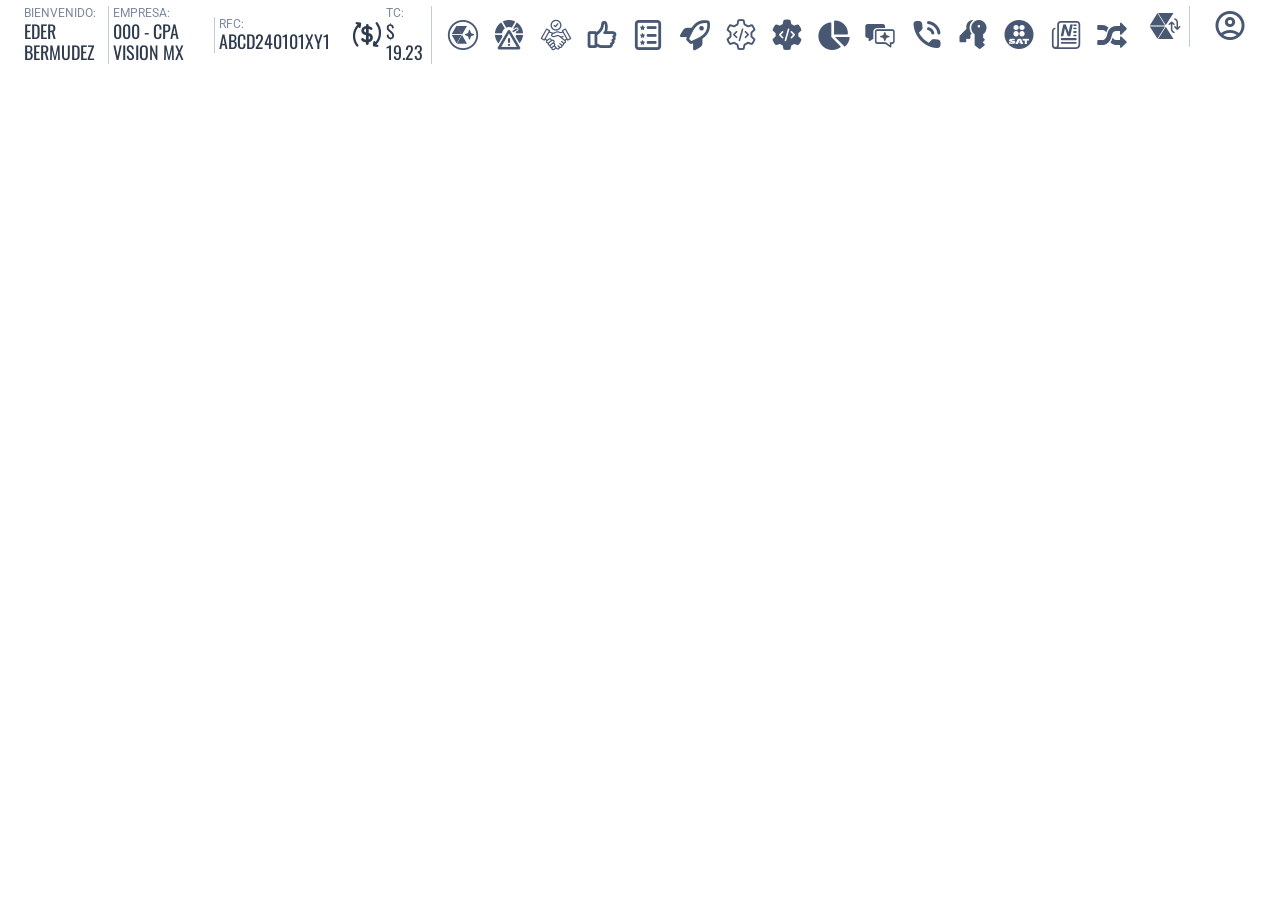
==== commit 8bd88716: "Actualizacion nombre de Productos" ====
--- a/index.html
+++ b/index.html
@@ -124,105 +124,105 @@
             <div class="col text-center div-producto prod-active">
               <a href="#" class="dropdown-item p-2 d-flex flex-column align-items-center">
                 <img src="productos-cpa/icono-tax.png" class="img-producto mb-2" alt="CPA TAX" />
-                <span class="nombre-producto text-truncate d-inline-block w-100">CPA TAX</span>
+                <span class="nombre-producto text-truncate d-inline-block w-100">TAX</span>
               </a>
             </div>
 
             <div class="col text-center div-producto prod-active">
               <a href="#" class="dropdown-item p-2 d-flex flex-column align-items-center">
                 <img src="productos-cpa/icono-supply.png" class="img-producto mb-2" alt="CPA Supply" />
-                <span class="nombre-producto text-truncate d-inline-block w-100">CPA Supply</span>
+                <span class="nombre-producto text-truncate d-inline-block w-100">Supply</span>
               </a>
             </div>
 
             <div class="col text-center div-producto prod-active">
               <a href="#" class="dropdown-item p-2 d-flex flex-column align-items-center">
                 <img src="productos-cpa/icono-bank.png" class="img-producto mb-2" alt="CPA Bank" />
-                <span class="nombre-producto text-truncate d-inline-block w-100">CPA Bank</span>
+                <span class="nombre-producto text-truncate d-inline-block w-100">Bank</span>
               </a>
             </div>
 
             <div class="col text-center div-producto prod-active">
               <a href="#" class="dropdown-item p-2 d-flex flex-column align-items-center">
                 <img src="productos-cpa/icono-invoice.png" class="img-producto mb-2" alt="CPA Invoice" />
-                <span class="nombre-producto text-truncate d-inline-block w-100">CPA Invoice</span>
+                <span class="nombre-producto text-truncate d-inline-block w-100">Invoice</span>
               </a>
             </div>
 
             <div class="col text-center div-producto prod-active">
               <a href="#" class="dropdown-item p-2 d-flex flex-column align-items-center">
                 <img src="productos-cpa/icono-risk.png" class="img-producto mb-2" alt="CPA Risk" />
-                <span class="nombre-producto text-truncate d-inline-block w-100">CPA Risk</span>
+                <span class="nombre-producto text-truncate d-inline-block w-100">Risk</span>
               </a>
             </div>
 
             <div class="col text-center div-producto prod-active">
               <a href="#" class="dropdown-item p-2 d-flex flex-column align-items-center">
                 <img src="productos-cpa/icono-travel.png" class="img-producto mb-2" alt="CPA Travel" />
-                <span class="nombre-producto text-truncate d-inline-block w-100">CPA Travel</span>
+                <span class="nombre-producto text-truncate d-inline-block w-100">Travel</span>
               </a>
             </div>
 
             <div class="col text-center div-producto prod-active">
               <a href="#" class="dropdown-item p-2 d-flex flex-column align-items-center">
                 <img src="productos-cpa/icono-convertion.png" class="img-producto mb-2" alt="CPA Conversion" />
-                <span class="nombre-producto text-truncate d-inline-block w-100">CPA Conversion</span>
+                <span class="nombre-producto text-truncate d-inline-block w-100">Conversion</span>
               </a>
             </div>
 
             <div class="col text-center div-producto prod-active prod-disabled">
               <a href="#" class="dropdown-item p-2 d-flex flex-column align-items-center">
                 <img src="productos-cpa/icono-capital.png" class="img-producto mb-2" alt="CPA Capital" />
-                <span class="nombre-producto text-truncate d-inline-block w-100">CPA Capital</span>
+                <span class="nombre-producto text-truncate d-inline-block w-100">Capital</span>
               </a>
             </div>
 
             <div class="col text-center div-producto prod-active prod-disabled">
               <a href="#" class="dropdown-item p-2 d-flex flex-column align-items-center">
                 <img src="productos-cpa/icono-inbox.png" class="img-producto mb-2" alt="CPA Inbox" />
-                <span class="nombre-producto text-truncate d-inline-block w-100">CPA Inbox</span>
+                <span class="nombre-producto text-truncate d-inline-block w-100">Inbox</span>
               </a>
             </div>
 
             <div class="col text-center div-producto prod-active">
               <a href="#" class="dropdown-item p-2 d-flex flex-column align-items-center">
                 <img src="productos-cpa/icono-cyt.png" class="img-producto mb-2" alt="CPA Customs & Trade" />
-                <span class="nombre-producto text-truncate d-inline-block w-100">CPA Customs & Trade</span>
+                <span class="nombre-producto text-truncate d-inline-block w-100">Customs & Trade</span>
               </a>
             </div>
 
             <div class="col text-center div-producto prod-active prod-disabled">
               <a href="#" class="dropdown-item p-2 d-flex flex-column align-items-center">
                 <img src="productos-cpa/icono-financials.png" class="img-producto mb-2" alt="CPA Financials" />
-                <span class="nombre-producto text-truncate d-inline-block w-100">CPA Financials</span>
+                <span class="nombre-producto text-truncate d-inline-block w-100">Financials</span>
               </a>
             </div>
 
             <div class="col text-center div-producto prod-active">
               <a href="#" class="dropdown-item p-2 d-flex flex-column align-items-center">
                 <img src="productos-cpa/icono-repse.png" class="img-producto mb-2" alt="CPA REPSE" />
-                <span class="nombre-producto text-truncate d-inline-block w-100">CPA REPSE</span>
+                <span class="nombre-producto text-truncate d-inline-block w-100">REPSE</span>
               </a>
             </div>
 
             <div class="col text-center div-producto prod-active">
               <a href="#" class="dropdown-item p-2 d-flex flex-column align-items-center">
                 <img src="productos-cpa/icono-link.png" class="img-producto mb-2" alt="CPA Link" />
-                <span class="nombre-producto text-truncate d-inline-block w-100">CPA Link</span>
+                <span class="nombre-producto text-truncate d-inline-block w-100">Link</span>
               </a>
             </div>
 
             <div class="col text-center div-producto prod-active">
               <a href="#" class="dropdown-item p-2 d-flex flex-column align-items-center">
                 <img src="productos-cpa/icono-process.png" class="img-producto mb-2" alt="CPA Process" />
-                <span class="nombre-producto text-truncate d-inline-block w-100">CPA Process</span>
+                <span class="nombre-producto text-truncate d-inline-block w-100">Process</span>
               </a>
             </div>
 
             <div class="col text-center div-producto prod-active">
               <a href="#" class="dropdown-item p-2 d-flex flex-column align-items-center">
                 <img src="productos-cpa/icono-access.png" class="img-producto mb-2" alt="CPA Access" />
-                <span class="nombre-producto text-truncate d-inline-block w-100">CPA Access New</span>
+                <span class="nombre-producto text-truncate d-inline-block w-100">Access New</span>
               </a>
             </div>
           </div>
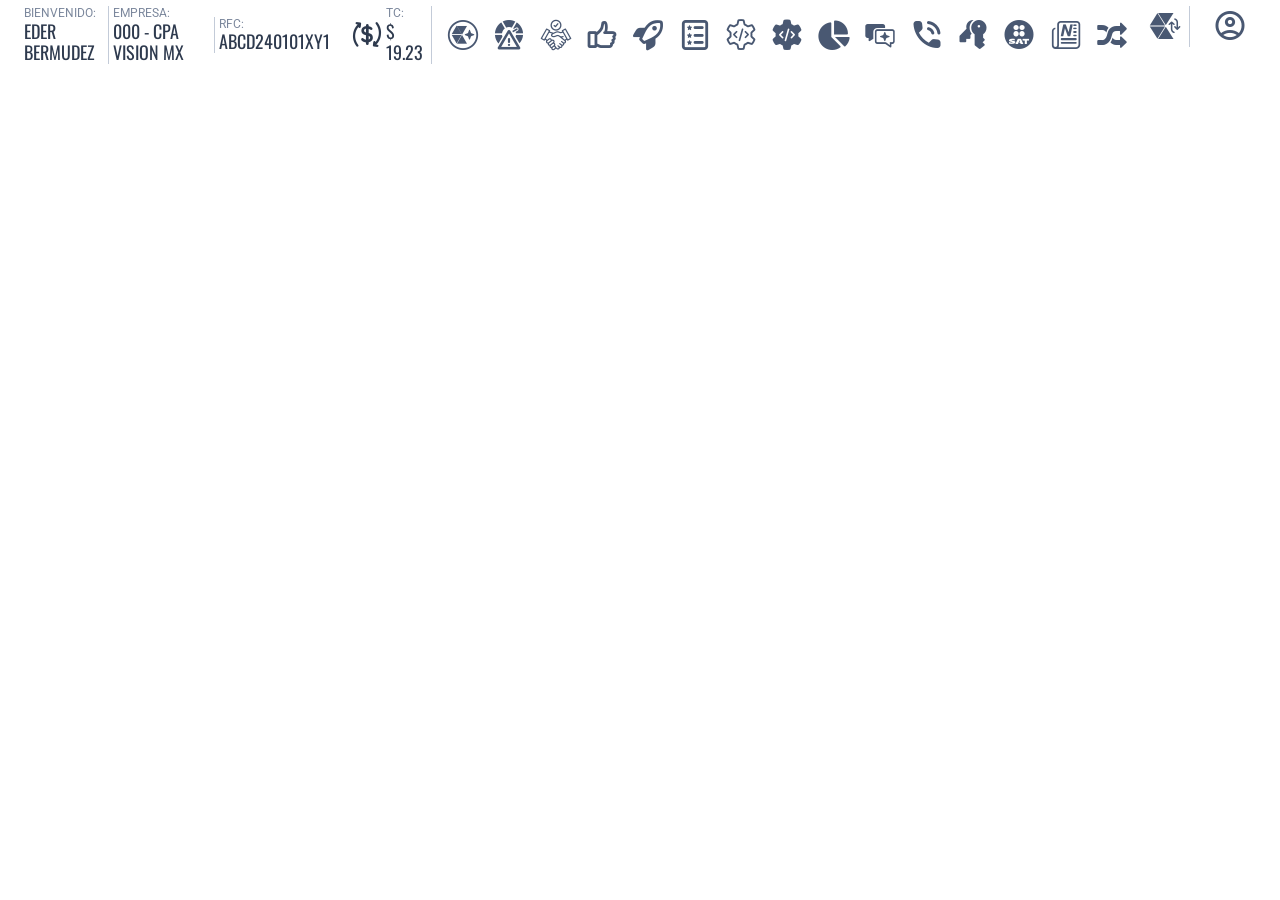
==== commit 14f9a67a: "Actualizacion + Icono Requerimientos" ====
--- a/index.html
+++ b/index.html
@@ -60,10 +60,10 @@
         <i class="cpa-header-valorar"></i>
       </button>
       <button type="button" data-bs-toggle="tooltip" data-bs-placement="bottom" title="Nueva Funcionalidad">
+        <i class="cpa-header-funcionalidesnew"></i>
+      </button>
+      <button type="button" data-bs-toggle="tooltip" data-bs-placement="bottom" title="Lista de Funcionalidades">
         <i class="cpa-header-funcionalidades"></i>
-      </button>
-      <button type="button" data-bs-toggle="tooltip" data-bs-placement="bottom" title="Lista de Funcionalidades">
-        <i class="cpa-header-funcionalidesnew"></i>
       </button>
       <button type="button" data-bs-toggle="tooltip" data-bs-placement="bottom" title="Activar Ambiente de Pruebas">
         <i class="cpa-header-devoff"></i>
@@ -74,7 +74,7 @@
       <button type="button" data-bs-toggle="tooltip" data-bs-placement="bottom" title="Ir a Tablero">
         <i class="cpa-header-tablero"></i>
       </button>
-      <button type="button" data-bs-toggle="tooltip" data-bs-placement="bottom" title="Ir a Tablero">
+      <button type="button" data-bs-toggle="tooltip" data-bs-placement="bottom" title="Portal de Requerimientos CPA">
         <i class="cpa-header-requerimientos"></i>
       </button>
       <button type="button" data-bs-toggle="tooltip" data-bs-placement="bottom" title="Atención a Clientes">
